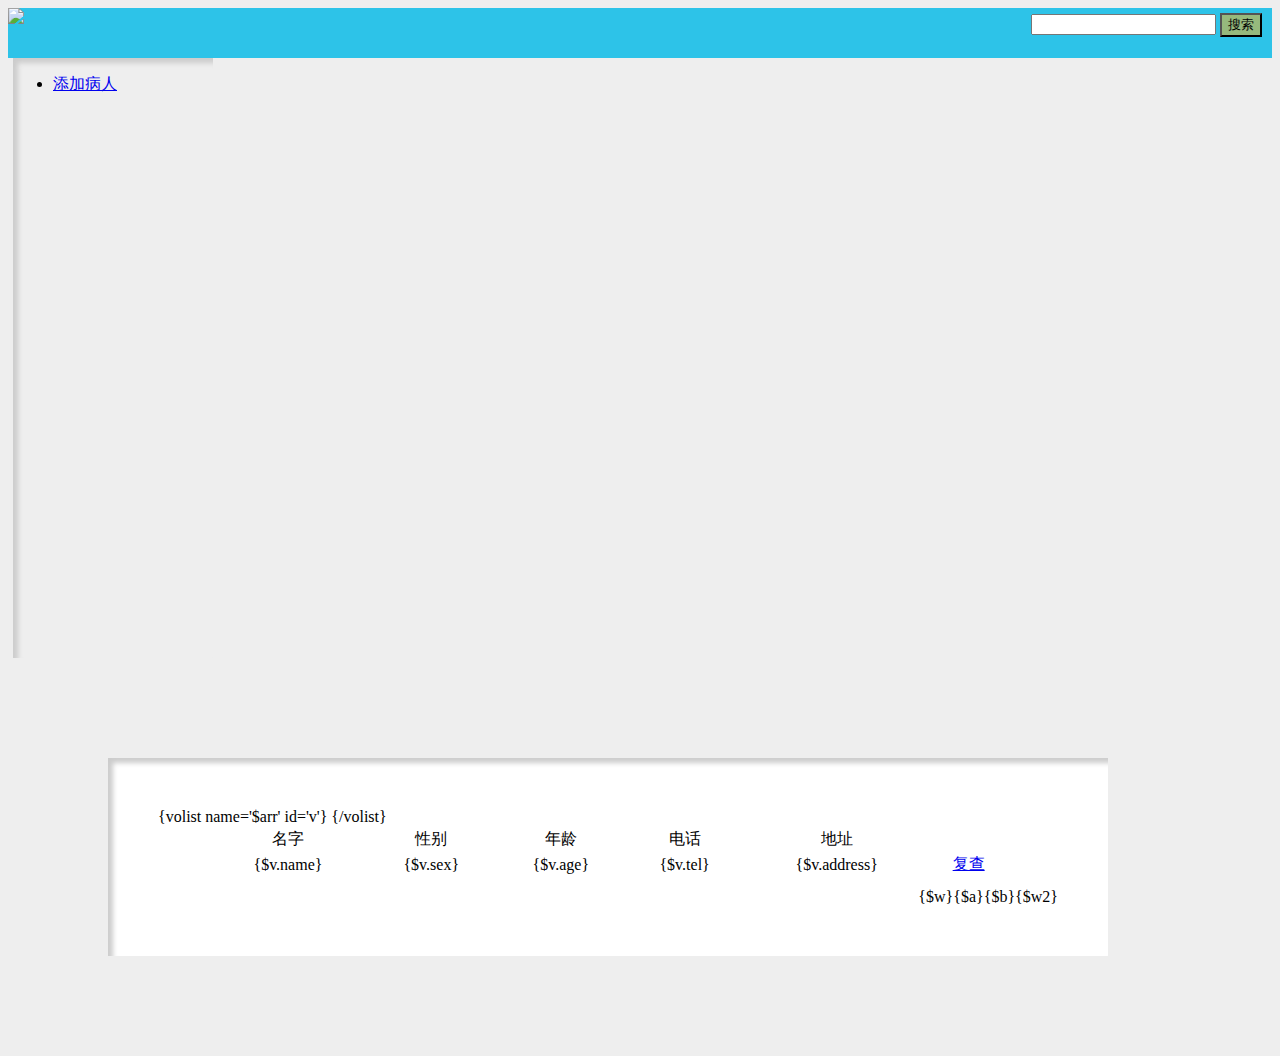
==== student/application/index/view/index/index.html @ 76d641c8 "Initial commit" ====
<!DOCTYPE html>
<html lang="en">
<head>
	<meta charset="UTF-8">
	<title>首页</title>
  <meta name="viewport" content="width=device-width, initial-scale=1, shrink-to-fit=no">
</head>
  <link rel="stylesheet" href="{$__PUBLIC__}\public\static\index\css\bootstrap.min.css">
  <script src="{$__PUBLIC__}\public\static\index\js\jquery.min.js"></script>
  <script src="{$__PUBLIC__}\public\static\index\js\popper.min.js"></script>
  <script src="{$__PUBLIC__}\public\static\index\js\bootstrap.min.js"></script>
  <style type="text/css">
    .box{
     -moz-box-shadow: inset 5px 5px 5px #CCC;
     -webkit-box-shadow: inset 5px 5px 5px #CCC;
     box-shadow: inset 5px 5px 5px #CCC;
    }
  </style>
<body style="background: #eee;">
    <div class=".container-fluid">
      <!--头部-->
      <div id="top" style="background: #2dc3e8; height: 50px;">
      <div id="logo"><img src="{$__PUBLIC__}\public\static\index\images\logo.png" style="float: left;"></div>
      <div>
        <form action="{:url('search/search')}" method="POST" class="form-inline" style="float: right; margin-top: 5px; margin-right: 10px;">
          <input type="text" name="keyword" class="form-control">
          <!--button class="btn btn-success" type="button" style="background: #96b97d;">Search</button-->
          <input type="submit" value="搜索" style="background: #96b97d;" class="btn" />
        </form>
      </div>
    </div>
   
    <!--头部-->
    <!--a href="{:url('add/index')}"><button ><p>添加病人</p></button></a-->
    <!--a href="{:url('check/index')}"><button ><p>复查病人</p></button></a-->
    <!--侧边栏-->
      <div style="float: left; width:200px; margin-left: 5px; height: 600px;" class="box">
        <nav class="navbar bg-light" style="width:100%;">
          <ul class="navbar-nav">
            <li class="nav-item"><a class="nav-link" href="{:url('add/index')}">添加病人</a></li>
            <!--li class="nav-item"><a class="nav-link" href="#">Link 2</a></li>
            <li class="nav-item"><a class="nav-link" href="#">Link 3</a></li-->
          </ul>
        </nav>
      </div>
    <!--测边栏-->

  <div style="float: left; width: 900px; background: white;padding: 50px; margin:100px; " class="box">
  	<table  class="table table-bordered table-hover" width="800" style="margin: auto; text-align: center;">
  		<tr>
  			<td>名字</td>
  			<td>性别</td>
  			<td>年龄</td>
  			<td>电话</td>
  			<td>地址</td>
  			<td>    </td>
  		</tr>
  		{volist name='$arr' id='v'}
  		<tr>
  			<td>{$v.name}</td>
  			<td>{$v.sex}</td>
  			<td>{$v.age}</td>
  			<td>{$v.tel}</td>
  			<td>{$v.address}</td>
  			<td><a href="{:url('check/index')}?id={$v.id}">复查</a></td>
  		</tr>
  		{/volist}
  	</table>
    <div style="float: right; margin-top: 10px;">{$w}{$a}{$b}{$w2}</div>
  </div>
</div>
</body>
</html>
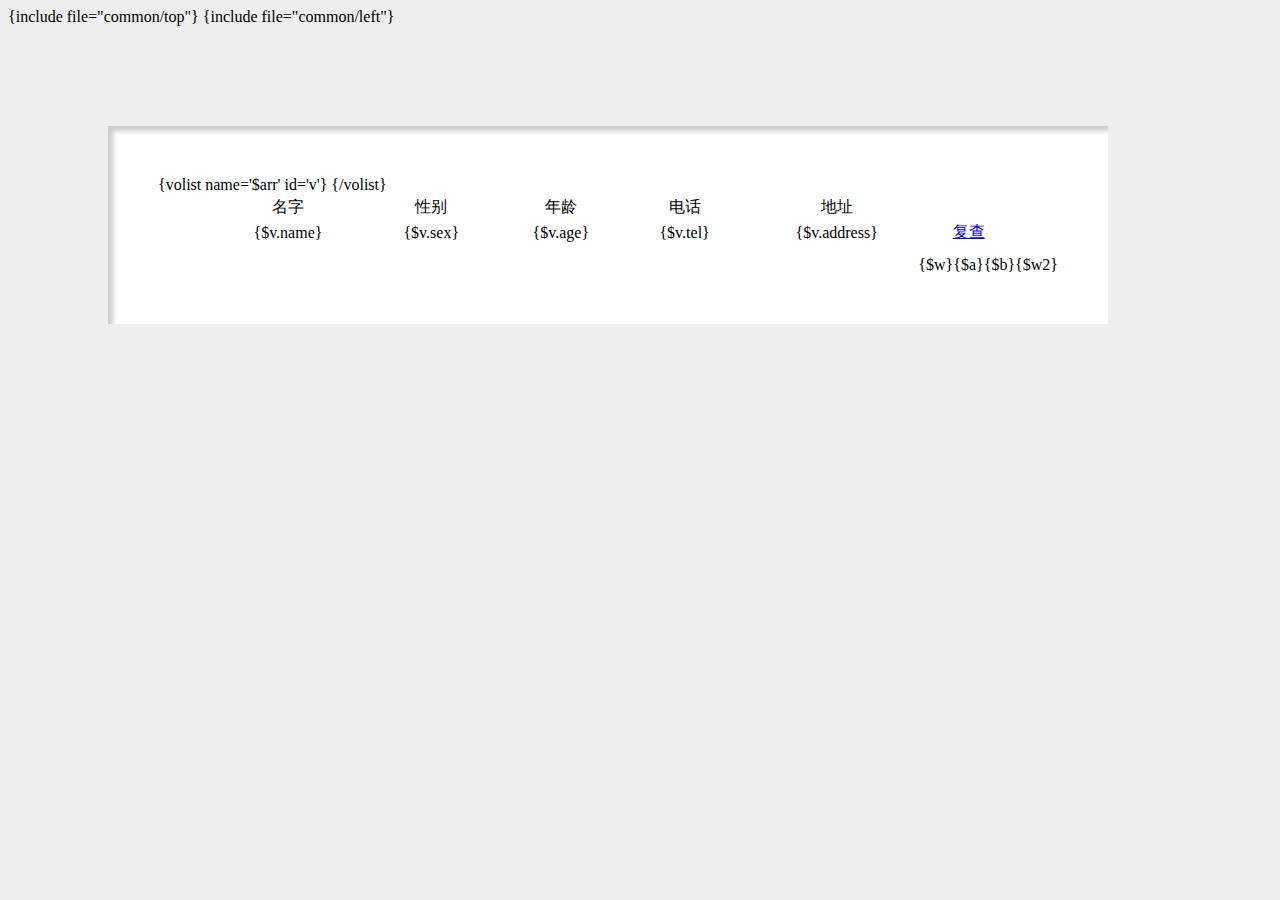
==== commit 4b83bbc9: "jiejie" ====
--- a/student/application/index/view/index/index.html
+++ b/student/application/index/view/index/index.html
@@ -5,10 +5,10 @@
 	<title>首页</title>
   <meta name="viewport" content="width=device-width, initial-scale=1, shrink-to-fit=no">
 </head>
-  <link rel="stylesheet" href="{$__PUBLIC__}\public\static\index\css\bootstrap.min.css">
-  <script src="{$__PUBLIC__}\public\static\index\js\jquery.min.js"></script>
-  <script src="{$__PUBLIC__}\public\static\index\js\popper.min.js"></script>
-  <script src="{$__PUBLIC__}\public\static\index\js\bootstrap.min.js"></script>
+  <link rel="stylesheet" href="{$__PUBLIC__}\static\index\css\bootstrap.min.css">
+  <script src="{$__PUBLIC__}\static\index\js\jquery.min.js"></script>
+  <script src="{$__PUBLIC__}\static\index\js\popper.min.js"></script>
+  <script src="{$__PUBLIC__}\static\index\js\bootstrap.min.js"></script>
   <style type="text/css">
     .box{
      -moz-box-shadow: inset 5px 5px 5px #CCC;
@@ -19,30 +19,13 @@
 <body style="background: #eee;">
     <div class=".container-fluid">
       <!--头部-->
-      <div id="top" style="background: #2dc3e8; height: 50px;">
-      <div id="logo"><img src="{$__PUBLIC__}\public\static\index\images\logo.png" style="float: left;"></div>
-      <div>
-        <form action="{:url('search/search')}" method="POST" class="form-inline" style="float: right; margin-top: 5px; margin-right: 10px;">
-          <input type="text" name="keyword" class="form-control">
-          <!--button class="btn btn-success" type="button" style="background: #96b97d;">Search</button-->
-          <input type="submit" value="搜索" style="background: #96b97d;" class="btn" />
-        </form>
-      </div>
-    </div>
+      {include file="common/top"}
    
     <!--头部-->
     <!--a href="{:url('add/index')}"><button ><p>添加病人</p></button></a-->
     <!--a href="{:url('check/index')}"><button ><p>复查病人</p></button></a-->
     <!--侧边栏-->
-      <div style="float: left; width:200px; margin-left: 5px; height: 600px;" class="box">
-        <nav class="navbar bg-light" style="width:100%;">
-          <ul class="navbar-nav">
-            <li class="nav-item"><a class="nav-link" href="{:url('add/index')}">添加病人</a></li>
-            <!--li class="nav-item"><a class="nav-link" href="#">Link 2</a></li>
-            <li class="nav-item"><a class="nav-link" href="#">Link 3</a></li-->
-          </ul>
-        </nav>
-      </div>
+      {include file="common/left"}
     <!--测边栏-->
 
   <div style="float: left; width: 900px; background: white;padding: 50px; margin:100px; " class="box">
